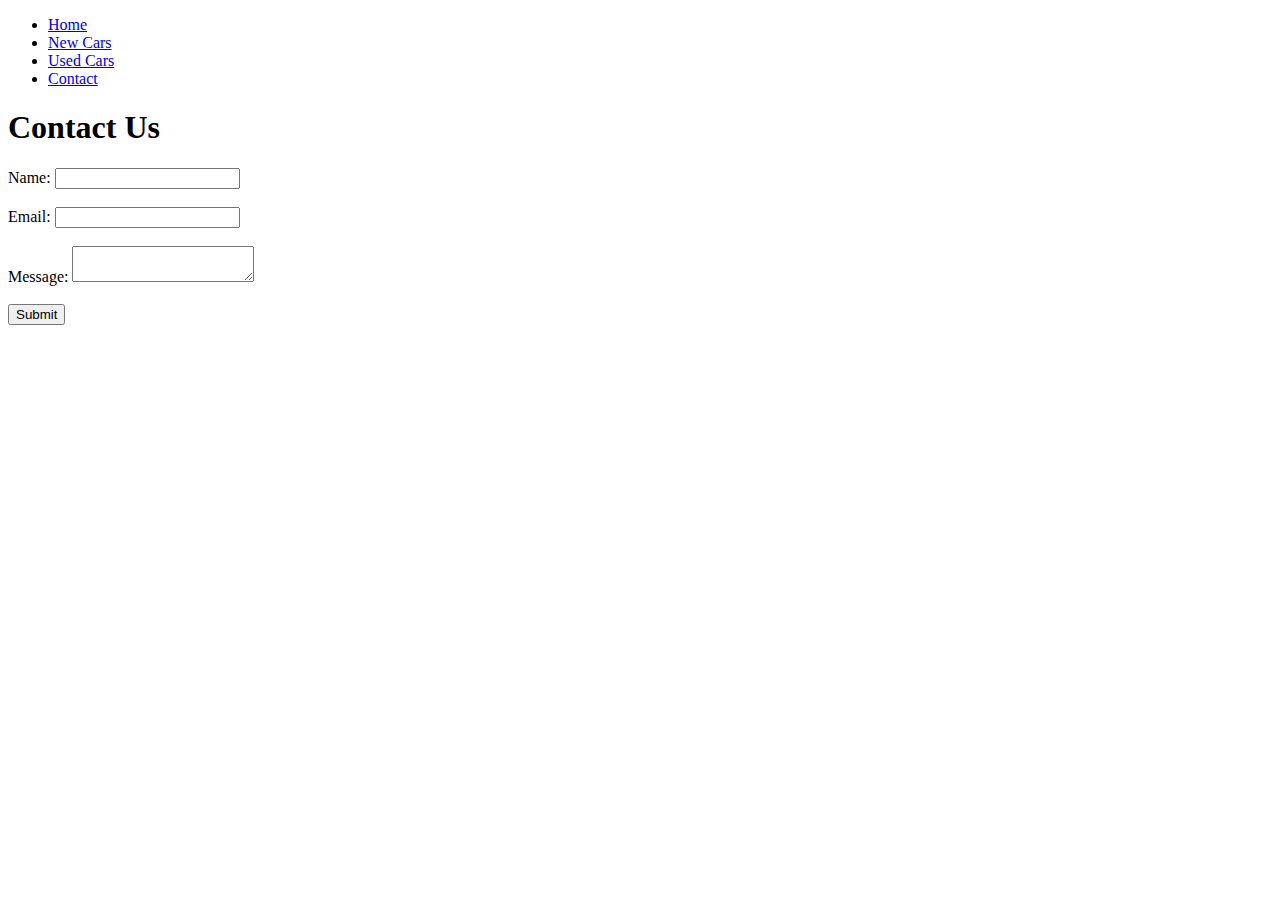
==== html/contact.html @ cbc17d8c "contact" ====
<!DOCTYPE html>
<html>
  <head>
    <title>Contact Page</title>
  </head>
  <body>
    <header>
      <nav>
        <ul>
          <li><a href="#">Home</a></li>
          <li><a href="new_cars.html">New Cars</a></li>
          <li><a href="used_cars.html">Used Cars</a></li>
          <li><a href="contact.html">Contact</a></li>
        </ul>
      </nav>
    </header>
    <section>
      <h1>Contact Us</h1>

      <form>
        <label for="name">Name:</label>
        <input type="text" id="name" name="name" required /><br /><br />

        <label for="email">Email:</label>
        <input type="email" id="email" name="email" required /><br /><br />

        <label for="message">Message:</label>
        <textarea id="message" name="message" required></textarea><br /><br />

        <input type="submit" value="Submit" />
      </form>
    </section>
  </body>
</html>
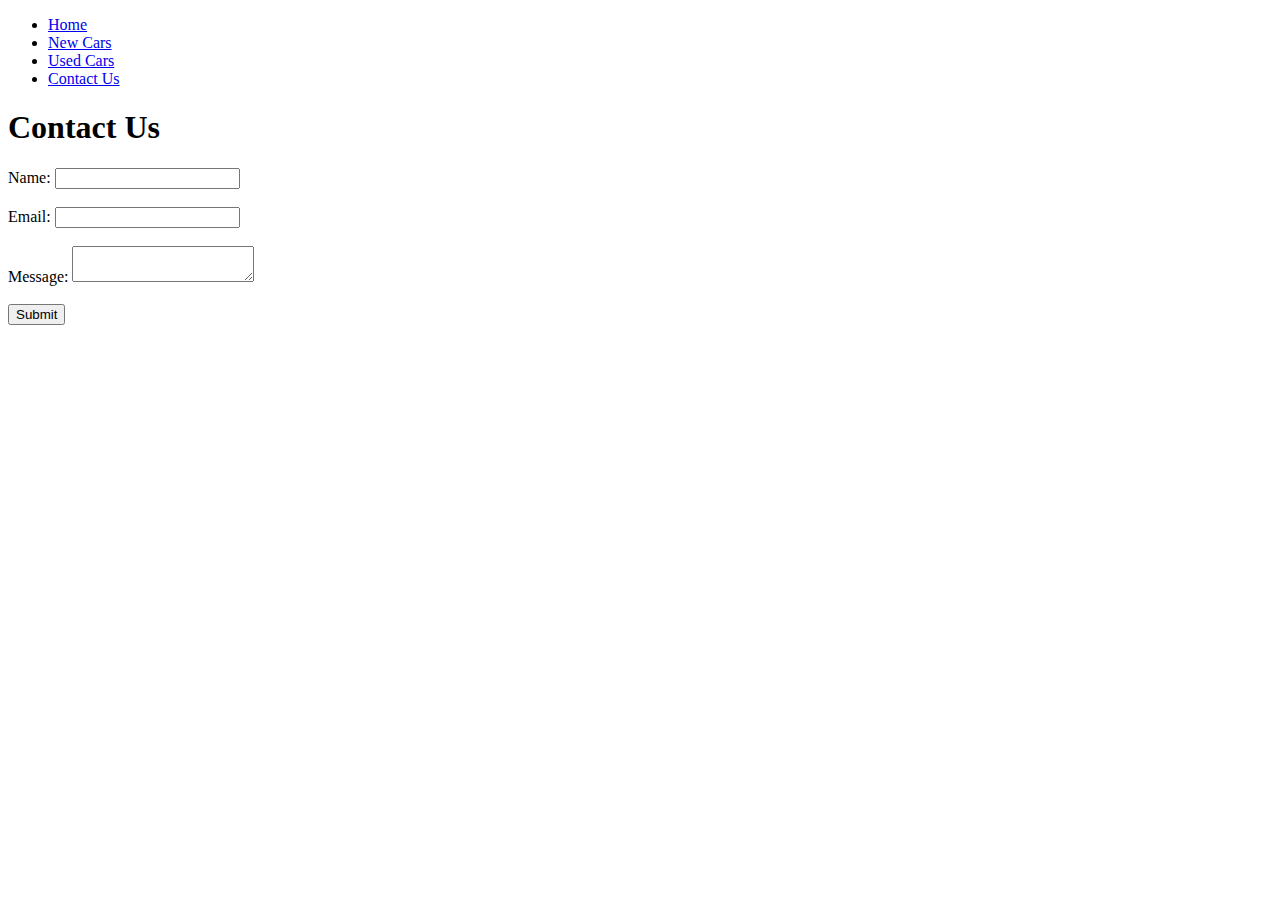
==== commit a1615a85: "js" ====
--- a/html/contact.html
+++ b/html/contact.html
@@ -1,7 +1,17 @@
 <!DOCTYPE html>
 <html>
   <head>
+    <meta charset="utf-8" />
+    <meta http-equiv="X-UA-Compatible" content="IE=edge" />
     <title>Contact Page</title>
+    <meta name="viewport" content="width=device-width, initial-scale=1" />
+    <link
+      rel="stylesheet"
+      type="text/css"
+      media="screen"
+      href="styles\global.css"
+    />
+    <script src="script\main.js"></script>
   </head>
   <body>
     <header>
@@ -10,7 +20,7 @@
           <li><a href="#">Home</a></li>
           <li><a href="new_cars.html">New Cars</a></li>
           <li><a href="used_cars.html">Used Cars</a></li>
-          <li><a href="contact.html">Contact</a></li>
+          <li><a href="contact.html">Contact Us</a></li>
         </ul>
       </nav>
     </header>
